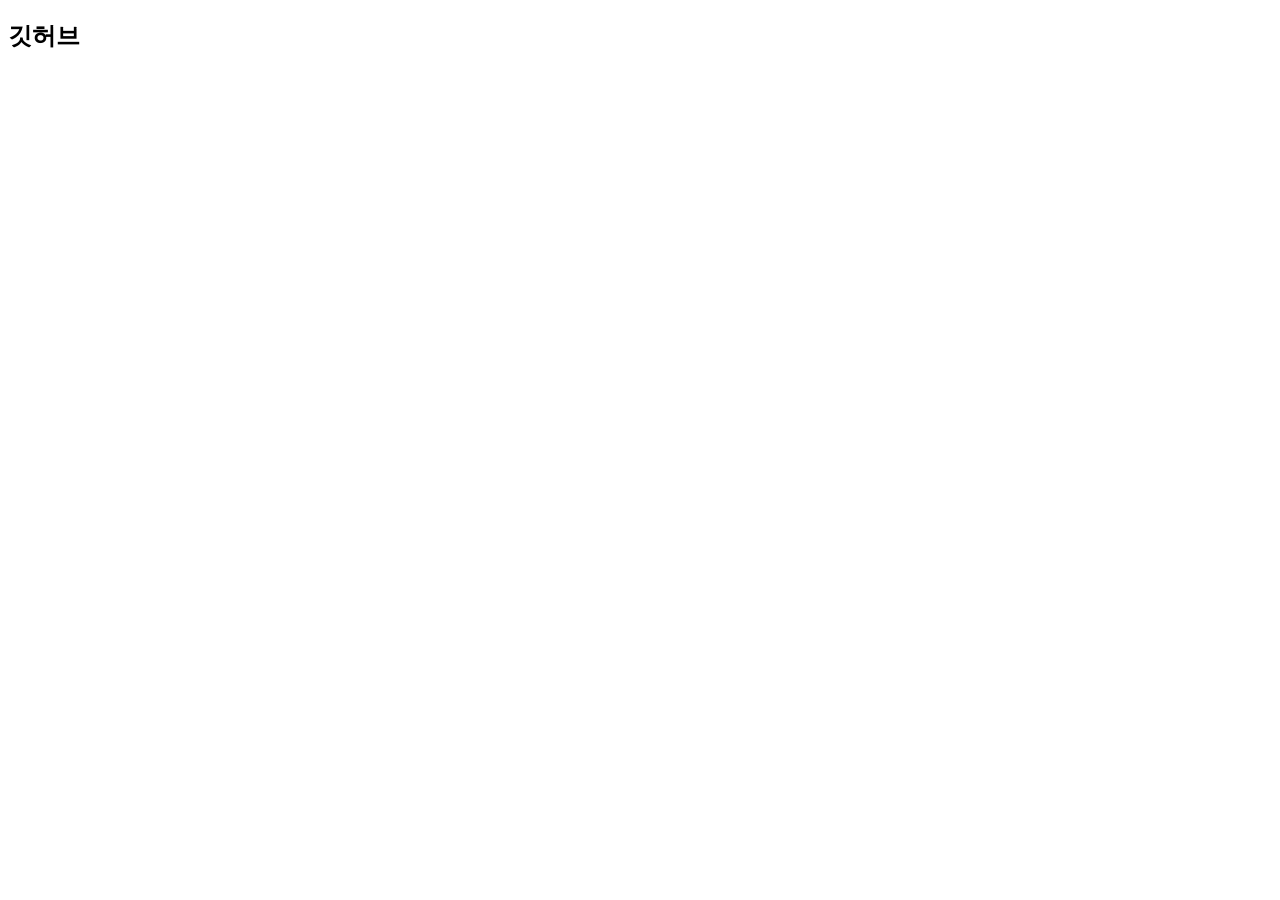
==== index1.html @ 8da8eca2 "파일 업로드" ====
<!DOCTYPE html>
<html lang="ko">
<head>
    <meta charset="UTF-8">
    <meta name="viewport" content="width=device-width, initial-scale=1.0">
    <title>Document</title>
</head>
<body>
    <h2>깃허브
        
    </h2>
    
</body>
</html>
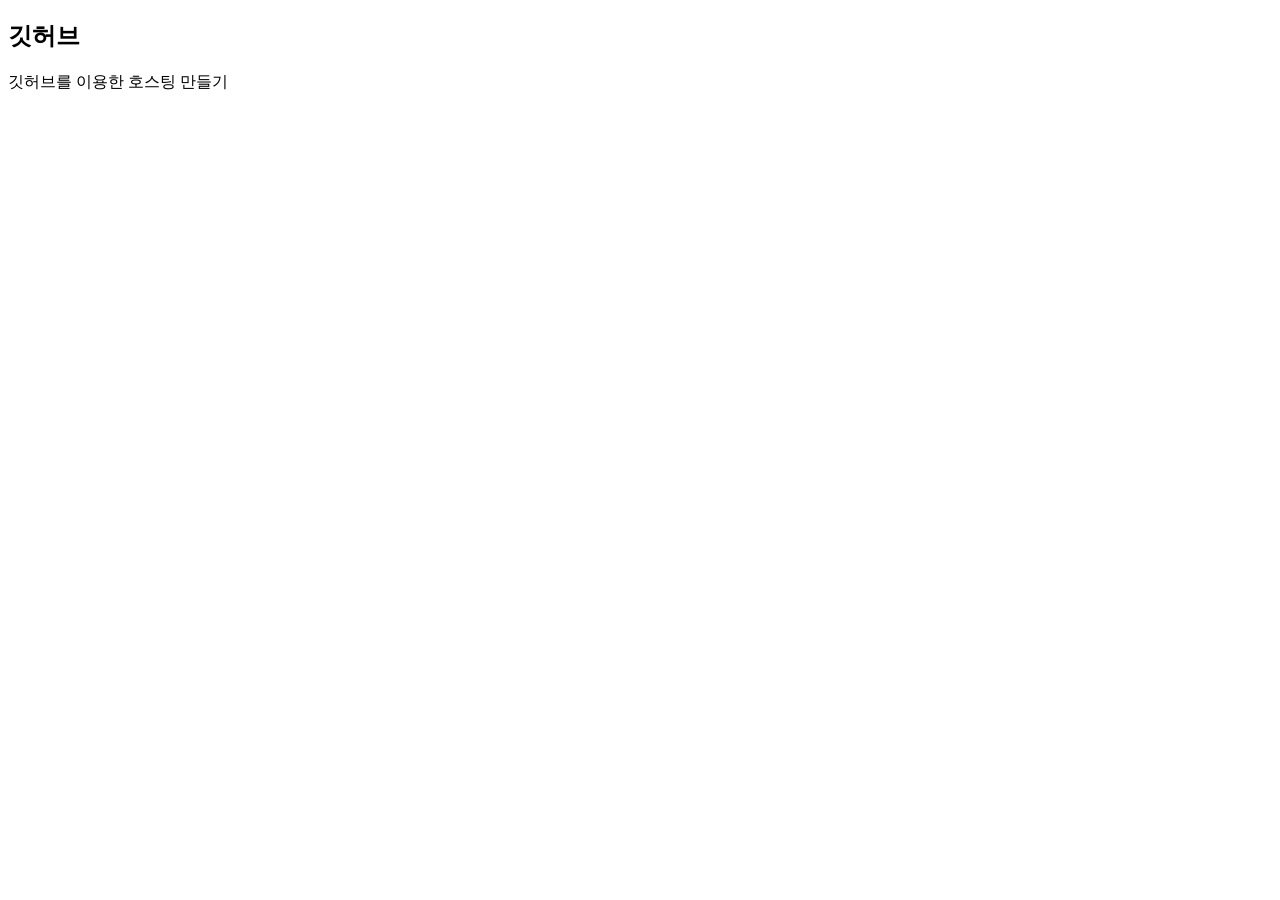
==== commit ee5a7ade: "수정한" ====
--- a/index1.html
+++ b/index1.html
@@ -6,9 +6,9 @@
     <title>Document</title>
 </head>
 <body>
-    <h2>깃허브
-        
-    </h2>
+    <h2>깃허브</h2>
+    <p>깃허브를 이용한 호스팅 만들기
+    </p>
     
 </body>
 </html>
